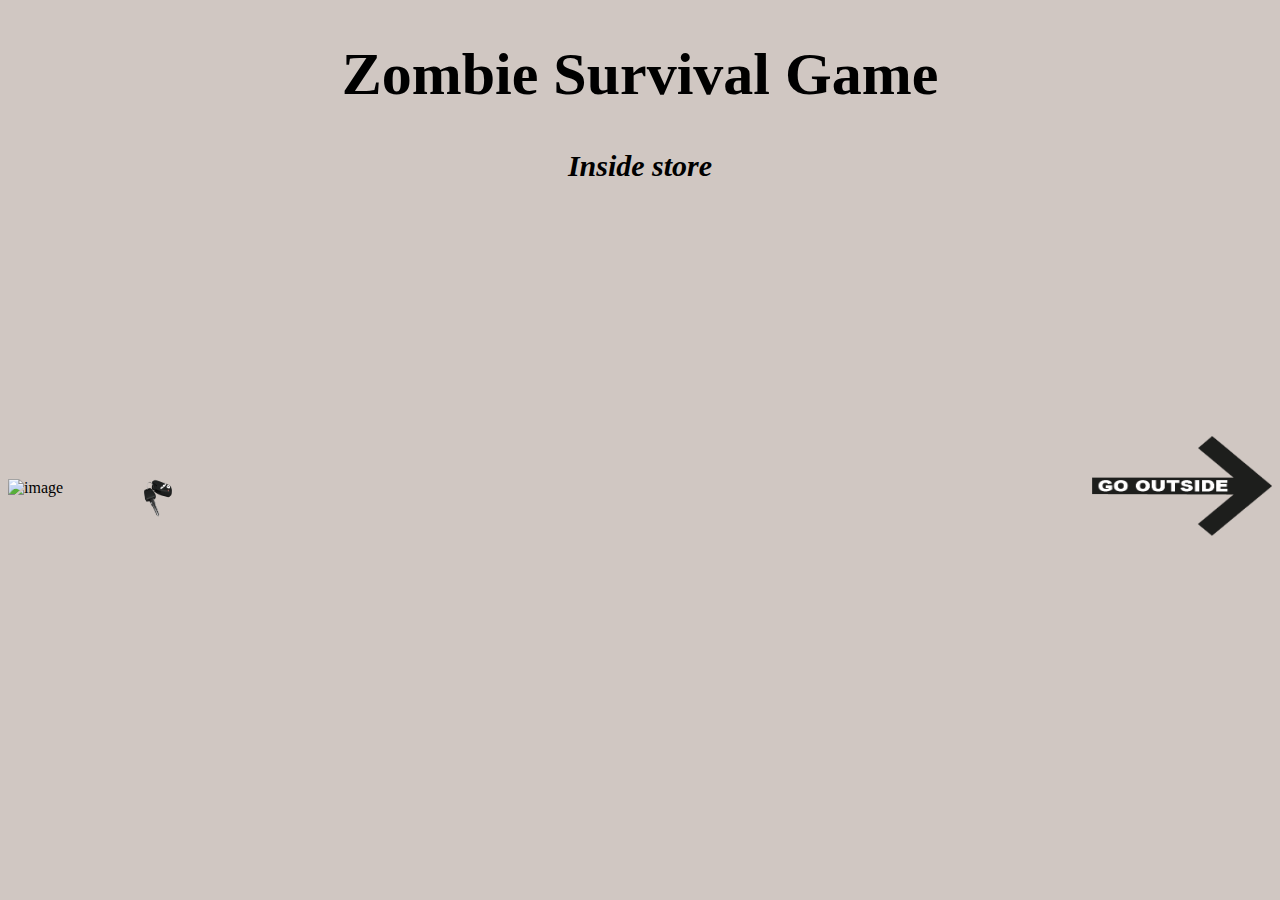
==== insidestore.html @ 98b85620 "commit" ====
<!DOCTYPE html>
<html lang="en">
  <head>
    <meta charset="UTF-8" />
    <meta http-equiv="X-UA-Compatible" content="IE=edge" />
    <meta name="viewport" content="width=device-width, initial-scale=1.0" />
    <link rel="stylesheet" href="Main.css" />
    <script src="javascript.js" defer></script>
    <title>Adventure Game</title>
    <h1>Zombie Survival Game</h1>
    <h2>Inside store</h2>
    <h3>
      <img
        style="display: none"
        id="keys"
        src="CarKeys.png"
        height="40"
        width="30"
        onclick="ClickKeys()"
      />
    </h3>

    <h3>
      <img
        class="keysImage"
        id="keysImage"
        src="CarKeys.png"
        height="40"
        width="30"
        onclick="ClickKeys()"
      />
    </h3>
  </head>
  <body>
    <main class="container">
      <div class="Item-3">
        <img
          id="insidestore"
          src="INSIDE STORE.png"
          width=""
          height="500px"
          class="image"
          alt="image"
          onclick=""
        />
      </div>

      <div
        class="right"
        onclick="location.href='store.html';"
        style="cursor: pointer"
      >
        <img src="Rightgo outsideArrow.png" width="180" height="100" class="" />
      </div>
    </main>
  </body>
</html>
---- Main.css ----
.container {
  display: flex;
  justify-content: space-between;
  align-items: center;
  height: 800px;
  margin-top: -120px;
}

body {
  background-color: #d0c7c2;
}

.item1,
.item2,
.item3,
.item4 {
  width: 60%;
  height: 500px;
}

h1 {
  color: rgb(0, 0, 0);
  text-align: center;
  font-size: 60px;
  font-family: fantasy;
}

h2 {
  color: rgb(0, 0, 0);
  text-align: center;
  font-size: 30px;
  font-family: fantasy;
  font-style: oblique;
}

.image2 {
  position: absolute;
  margin-top: 220px;
  margin-left: 1050px;
}

.keysImage {
  position: absolute;
  margin-top: 270px;
  margin-left: 135px;
}

.axeImage {
  position: absolute;
  margin-top: 400px;
  margin-left: 310px;
}

.win {
  text-align: center;
  font-size: 70px;
  margin-top: 300px;
  font-family: fantasy;
}

.win1 {
  background-color: rgb(131, 241, 131);
}
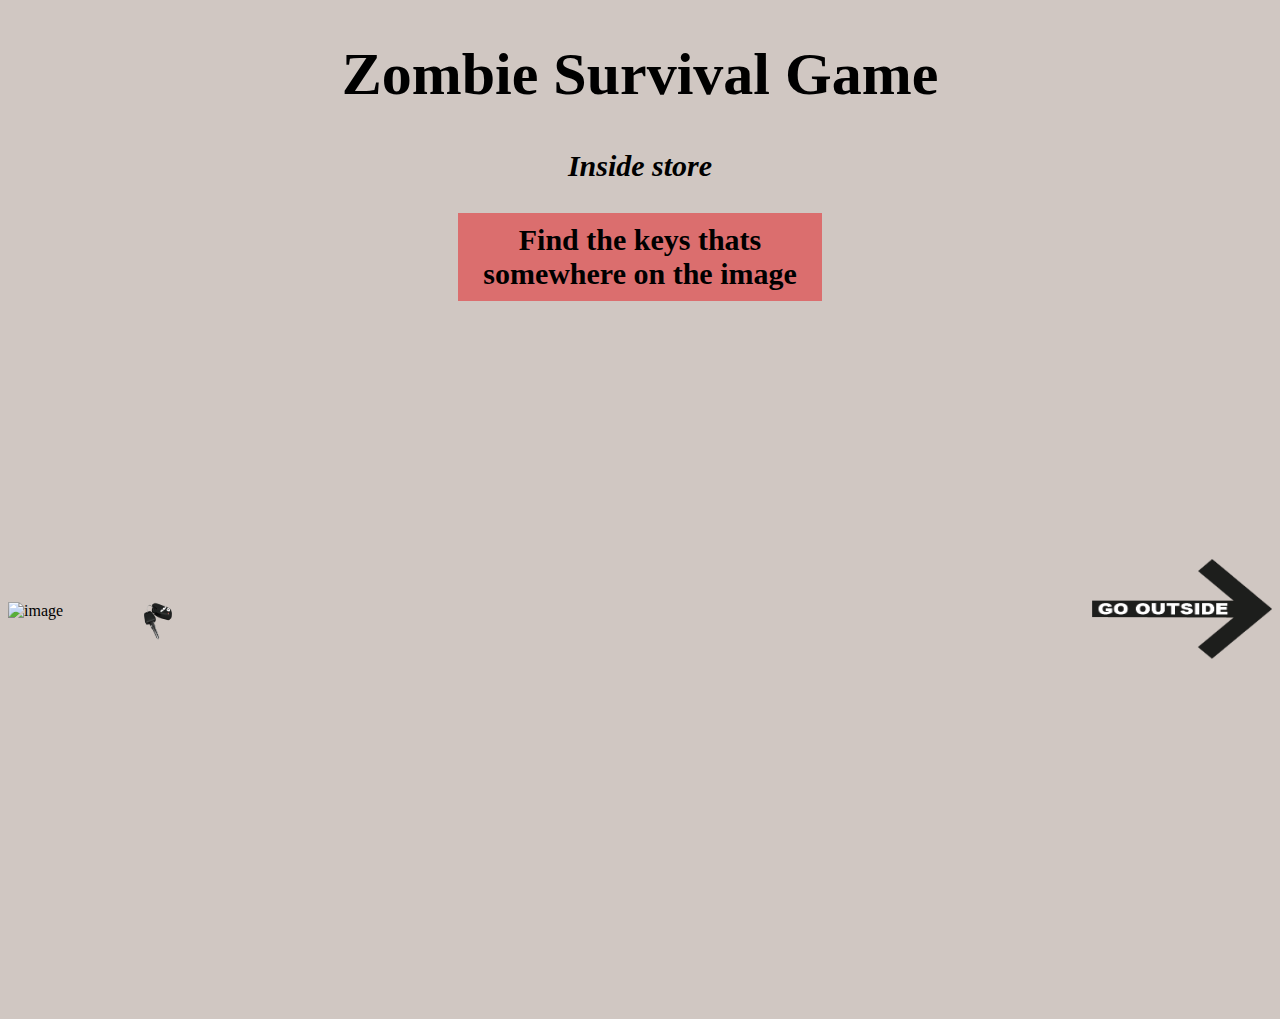
==== commit 2cce202c: "commit" ====
--- a/insidestore.html
+++ b/insidestore.html
@@ -9,6 +9,7 @@
     <title>Adventure Game</title>
     <h1>Zombie Survival Game</h1>
     <h2>Inside store</h2>
+    <h3 class="first">Find the keys thats somewhere on the image</h3>
     <h3>
       <img
         style="display: none"
--- a/Main.css
+++ b/Main.css
@@ -23,6 +23,26 @@
   text-align: center;
   font-size: 60px;
   font-family: fantasy;
+}
+
+.first {
+  text-align: center;
+  font-size: 30px;
+  font-family: fantasy;
+  padding: 10px;
+  background-color: rgb(219, 110, 110);
+  margin-left: 450px;
+  margin-right: 450px;
+}
+
+.woodshint {
+  text-align: center;
+  font-size: 30px;
+  font-family: fantasy;
+  padding: 10px;
+  background-color: rgb(219, 110, 110);
+  margin-left: 450px;
+  margin-right: 450px;
 }
 
 h2 {
